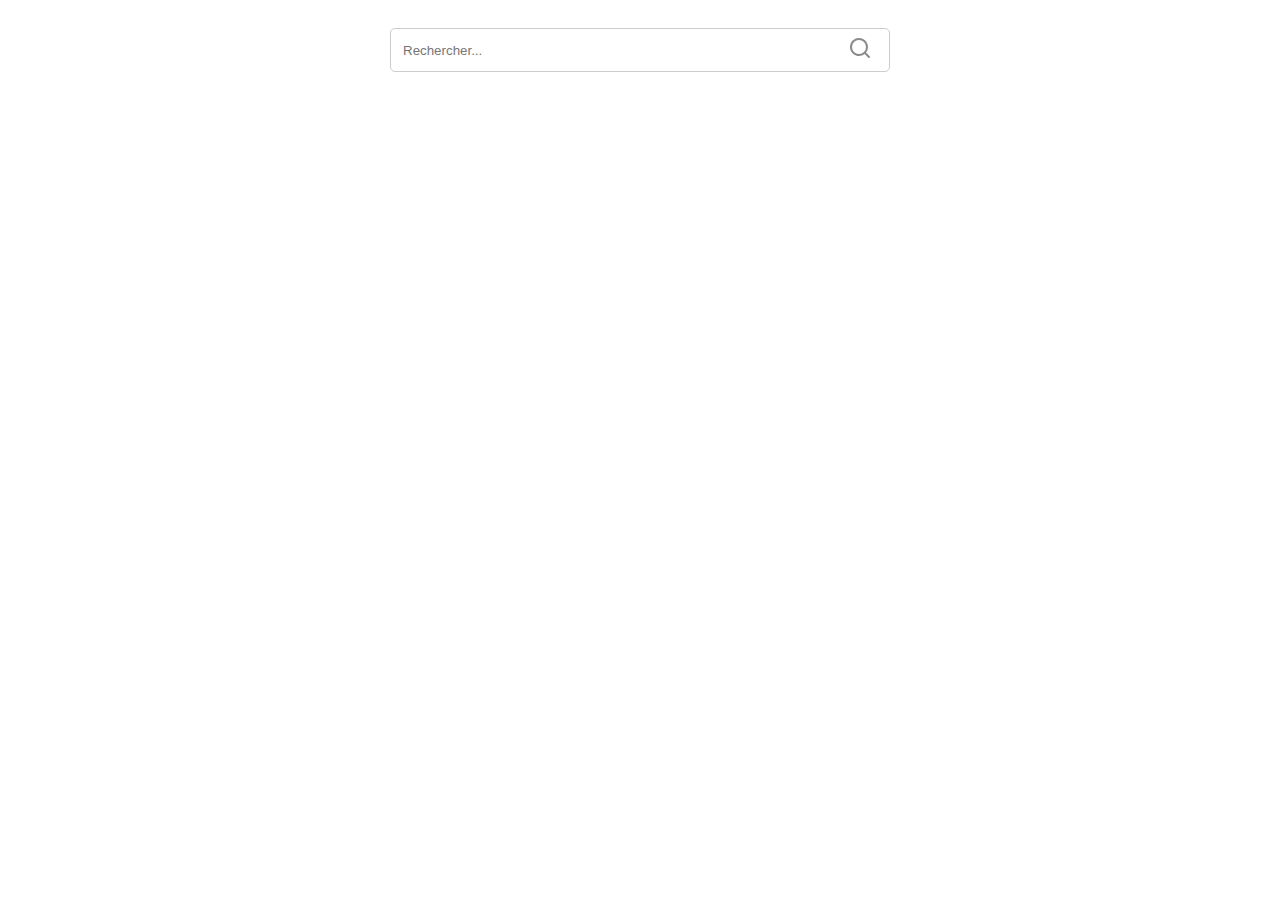
==== index.html @ 7440281a "Add page for display autocomplete form" ====
<!DOCTYPE html>
<html lang="fr">
  <head>
    <meta charset="UTF-8" />
    <meta name="viewport" content="width=device-width, initial-scale=1.0" />
    <title>Autocomplet</title>
    <link rel="stylesheet" href="style.css" />
  </head>
  <body>
    <form id="form-autocomplete">
      <div class="form-control">
        <input type="text" id="input-search" placeholder="Rechercher..." />
        <button type="submit" id="btn-search">
          <svg xmlns="http://www.w3.org/2000/svg" width="24" height="24" viewBox="0 0 24 24"><path fill="#8b8b8b" d="M21.71 20.29L18 16.61A9 9 0 1 0 16.61 18l3.68 3.68a1 1 0 0 0 1.42 0a1 1 0 0 0 0-1.39ZM11 18a7 7 0 1 1 7-7a7 7 0 0 1-7 7Z"/></svg>
      </div>

      <div id="autocomplete-results">
        <ul id="autocomplete-results-list">
          <li>
            <span class="autocomplete-results-list-match">Test</span> search
          </li>
        </ul>
      </div>
    </form>

    <script src="script.js"></script>
  </body>
</html>
---- style.css ----
body {
  font-family: sans-serif;
}

#form-autocomplete {
  width: 100%;
  max-width: 500px;
  margin: 0 auto;
  position: relative;
  top: 20px;
}

#form-autocomplete .form-control {
  border-radius: 5px;
  border: 1px solid #ccc;
  display: flex;
  padding: 0 10px;
}

#form-autocomplete #input-search {
  height: 40px;
  width: 100%;
  border: none;
  outline: none;
}

#form-autocomplete #btn-search {
  height: 40px;
  width: 40px;
  border: none;
  outline: none;
  cursor: pointer;
  background: #fff;
}

#form-autocomplete .form-control:has(#input-search:not(:focus)) + #autocomplete-results,
#form-autocomplete .form-control:has(#input-search:placeholder-shown) + #autocomplete-results,
#form-autocomplete .form-control:has(#input-search:focus) + #autocomplete-results:not(:has(li)) {
  display: none;
}

#form-autocomplete #autocomplete-results {
  position: absolute;
  width: 100%;
  background: #fff;
  border-radius: 5px;
  margin-top: 5px;
  box-shadow: 0 0 10px rgba(0, 0, 0, 0.1);
}

#form-autocomplete #autocomplete-results-list {
  list-style: none;
  padding: 0;
}

#form-autocomplete #autocomplete-results-list li {
  padding: 8px 20px;
  letter-spacing: 1px;
  font-weight: bold;
  transition: 0.2s;
}

#form-autocomplete #autocomplete-results-list li:hover {
  background-color: #f5f5f5;
  cursor: pointer;
}

#form-autocomplete #autocomplete-results-list li .autocomplete-results-list-match {
  font-weight: normal;
}
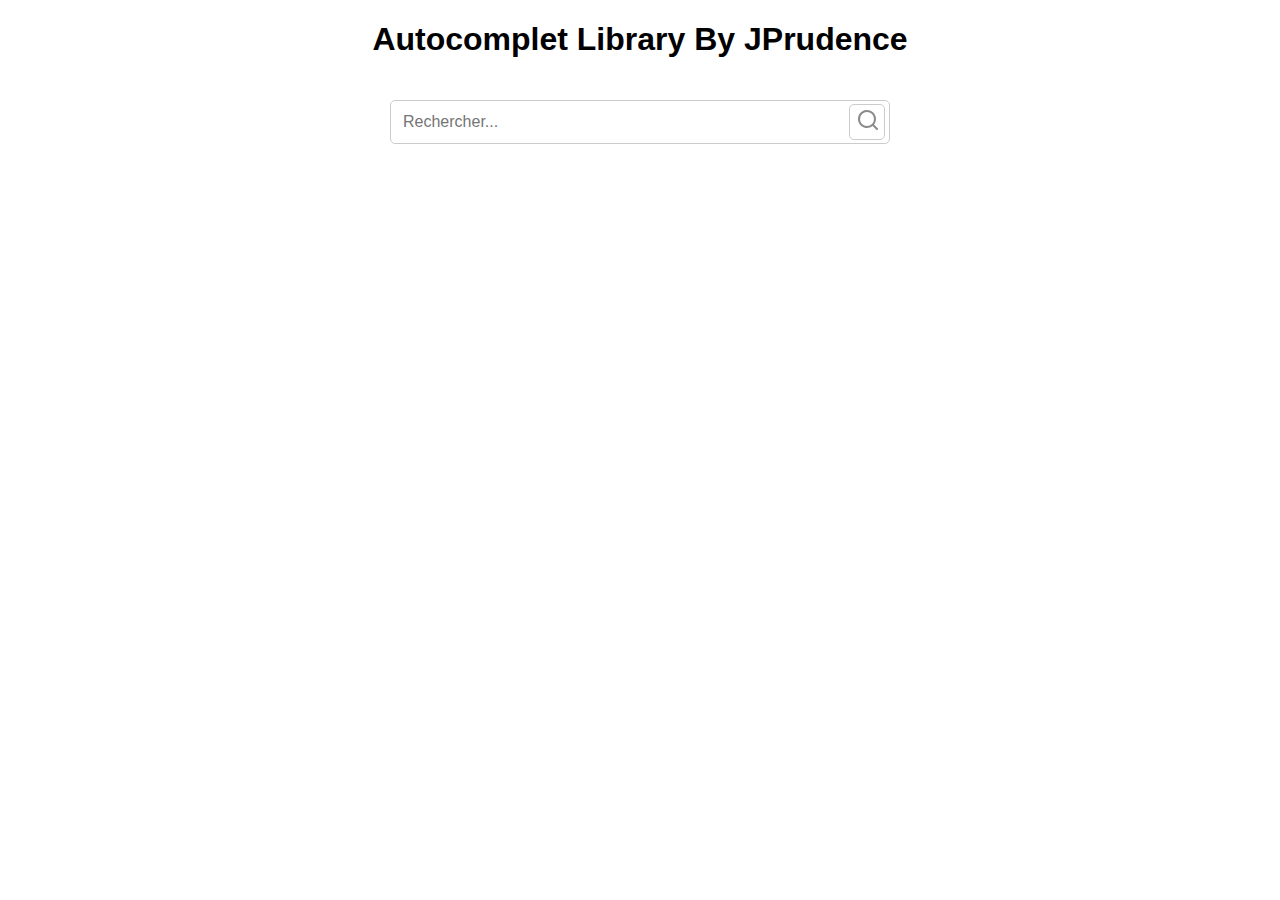
==== commit 12889c83: "Improve : file structure" ====
--- a/index.html
+++ b/index.html
@@ -3,26 +3,29 @@
   <head>
     <meta charset="UTF-8" />
     <meta name="viewport" content="width=device-width, initial-scale=1.0" />
-    <title>Autocomplet</title>
-    <link rel="stylesheet" href="style.css" />
+    <title>Autocomplet Library</title>
+    <link rel="stylesheet" href="./src/jpr-autocomplete.css" />
+    <link rel="stylesheet" href="./src/page-style.css" />
   </head>
   <body>
-    <form id="form-autocomplete">
+
+    <h1 class="jpr-autocomplete-page-title">
+      Autocomplet Library By JPrudence
+    </h1>
+
+    <form id="form-autocomplete" class="jpr-autocomplete">
       <div class="form-control">
-        <input type="text" id="input-search" placeholder="Rechercher..." />
-        <button type="submit" id="btn-search">
-          <svg xmlns="http://www.w3.org/2000/svg" width="24" height="24" viewBox="0 0 24 24"><path fill="#8b8b8b" d="M21.71 20.29L18 16.61A9 9 0 1 0 16.61 18l3.68 3.68a1 1 0 0 0 1.42 0a1 1 0 0 0 0-1.39ZM11 18a7 7 0 1 1 7-7a7 7 0 0 1-7 7Z"/></svg>
+        <input type="text" class="jpr-autocomplete-input-search" placeholder="Rechercher..." />
+        <button type="submit" class="jpr-autocomplete-btn-search">
+          <svg xmlns="http://www.w3.org/2000/svg" width="24" viewBox="0 0 24 24"><path fill="#8b8b8b" d="M21.71 20.29L18 16.61A9 9 0 1 0 16.61 18l3.68 3.68a1 1 0 0 0 1.42 0a1 1 0 0 0 0-1.39ZM11 18a7 7 0 1 1 7-7a7 7 0 0 1-7 7Z"/></svg>
       </div>
 
-      <div id="autocomplete-results">
-        <ul id="autocomplete-results-list">
-          <li>
-            <span class="autocomplete-results-list-match">Test</span> search
-          </li>
-        </ul>
-      </div>
+      <ul class="jpr-autocomplete-suggestions"></ul>
     </form>
 
-    <script src="script.js"></script>
+    <script src="./src/jpr-autocomplete.js"></script>
+    <script>
+      const searchAutocomplete = Autocomplete().init("form-autocomplete");
+    </script>
   </body>
 </html>
--- a/src/jpr-autocomplete.css
+++ b/src/jpr-autocomplete.css
@@ -0,0 +1,119 @@
+form.jpr-autocomplete {
+  font-family: sans-serif;
+}
+
+form.jpr-autocomplete {
+  width: 100%;
+  max-width: 500px;
+  margin: 0 auto;
+  position: relative;
+  top: 20px;
+}
+
+form.jpr-autocomplete .form-control {
+  border-radius: 5px;
+  border: 1px solid #ccc;
+  display: flex;
+  padding: 0 4px 0 10px;
+}
+
+form.jpr-autocomplete .jpr-autocomplete-input-search {
+  height: 40px;
+  width: 100%;
+  border: none;
+  outline: none;
+  z-index: 2;
+  background-color: transparent;
+}
+
+form.jpr-autocomplete .jpr-autocomplete-preview {
+  position: absolute;
+  top: 13px;
+  left: 13px;
+  opacity: 0.3;
+  z-index: 1;
+}
+
+form.jpr-autocomplete .jpr-autocomplete-input-search,
+form.jpr-autocomplete .jpr-autocomplete-preview {
+  font-size: 1rem;
+}
+
+form.jpr-autocomplete .jpr-autocomplete-btn-search {
+  height: 36px;
+  width: 36px;
+  margin-top: 3px;
+  border: 1px solid #ccc;
+  border-radius: 5px;
+  outline: none;
+  cursor: pointer;
+  background: #fff;
+  transition: 0.3s;
+}
+
+form.jpr-autocomplete .jpr-autocomplete-btn-search:hover {
+  background-color: #f5f5f5;
+  transition: 0.3s;
+}
+
+form.jpr-autocomplete
+  .form-control:has(.jpr-autocomplete-input-search:not(:focus))
+  + .jpr-autocomplete-suggestions:not(:hover),
+form.jpr-autocomplete
+  .form-control:has(.jpr-autocomplete-input-search:placeholder-shown)
+  + .jpr-autocomplete-suggestions,
+form.jpr-autocomplete
+  .form-control:has(.jpr-autocomplete-input-search:focus)
+  + .jpr-autocomplete-suggestions:not(:has(li)) {
+  display: none;
+}
+
+form.jpr-autocomplete .jpr-autocomplete-suggestions {
+  list-style: none;
+  padding: 15px 0;
+  position: absolute;
+  width: 100%;
+  background: #fff;
+  border-radius: 5px;
+  margin-top: 5px;
+  box-shadow: 0 0 10px rgba(0, 0, 0, 0.1);
+  max-height: 40vh;
+  min-height: 34px;
+  overflow-y: auto;
+}
+
+form.jpr-autocomplete .jpr-autocomplete-suggestions::-webkit-scrollbar {
+  width: 5px;
+}
+
+form.jpr-autocomplete .jpr-autocomplete-suggestions::-webkit-scrollbar-thumb {
+  background-color: #ccc;
+  border-radius: 5px;
+}
+
+form.jpr-autocomplete .jpr-autocomplete-suggestions li {
+  padding: 8px 20px;
+  letter-spacing: 1px;
+  font-weight: bold;
+  transition: 0.2s;
+}
+
+form.jpr-autocomplete .jpr-autocomplete-suggestions li:hover {
+  background-color: #f5f5f5;
+  cursor: pointer;
+}
+
+form.jpr-autocomplete .jpr-autocomplete-suggestions li .jpr-autocomplete-suggestion-icon {
+  margin-right: 5px;
+  position: relative;
+  top: 2px;
+}
+
+form.jpr-autocomplete .jpr-autocomplete-suggestions li .jpr-autocomplete-suggestion-icon svg {
+  transition: 1s;
+}
+
+form.jpr-autocomplete .jpr-autocomplete-suggestions li:hover .jpr-autocomplete-suggestion-icon svg {
+  transition: 0.5s;
+  transform: rotate(-360deg) scale(1.3);
+}
--- a/src/page-style.css
+++ b/src/page-style.css
@@ -0,0 +1,7 @@
+body {
+  font-family: "Segoe UI", Tahoma, Geneva, Verdana, sans-serif;
+}
+
+.jpr-autocomplete-page-title {
+  text-align: center;
+}
